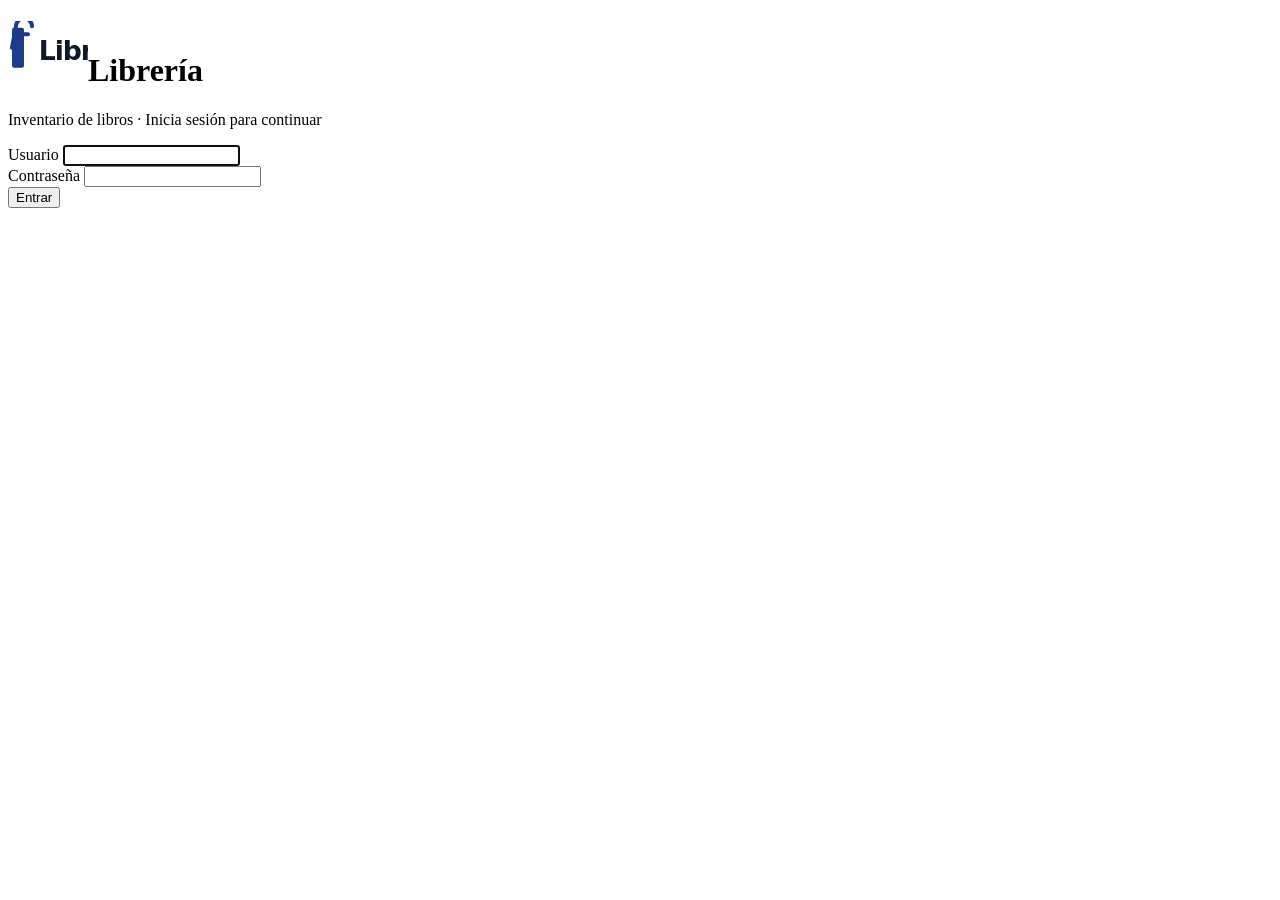
==== src/main/resources/static/login.html @ 1571b723 "Migrar Librero a Spring Boot 3 y corregir fallas de seguridad - Spring Boot 3.5.16 (Web, JDBC, Valid" ====
<!DOCTYPE html>
<html lang="es">
<head>
<meta charset="UTF-8">
<meta name="viewport" content="width=device-width, initial-scale=1.0">
<title>Librería - Iniciar sesión</title>
<link rel="stylesheet" href="/estilos.css">
</head>
<body>
<main class="login-pagina">
  <form class="login-caja" method="post" action="/login">
    <h1><img src="img/logo-libreria.svg" alt="" class="logo-img">Librería</h1>
    <p class="subtitulo">Inventario de libros · Inicia sesión para continuar</p>
    <p id="login-mensaje" class="login-mensaje" role="alert"></p>
    <input type="hidden" name="_csrf" id="login-csrf">
    <div class="field">
      <label for="username">Usuario</label>
      <input type="text" id="username" name="username" autocomplete="username" required autofocus>
    </div>
    <div class="field">
      <label for="password">Contraseña</label>
      <input type="password" id="password" name="password" autocomplete="current-password" required>
    </div>
    <button type="submit" class="btn-principal">Entrar</button>
  </form>
</main>
<script src="/login.js"></script>
</body>
</html>
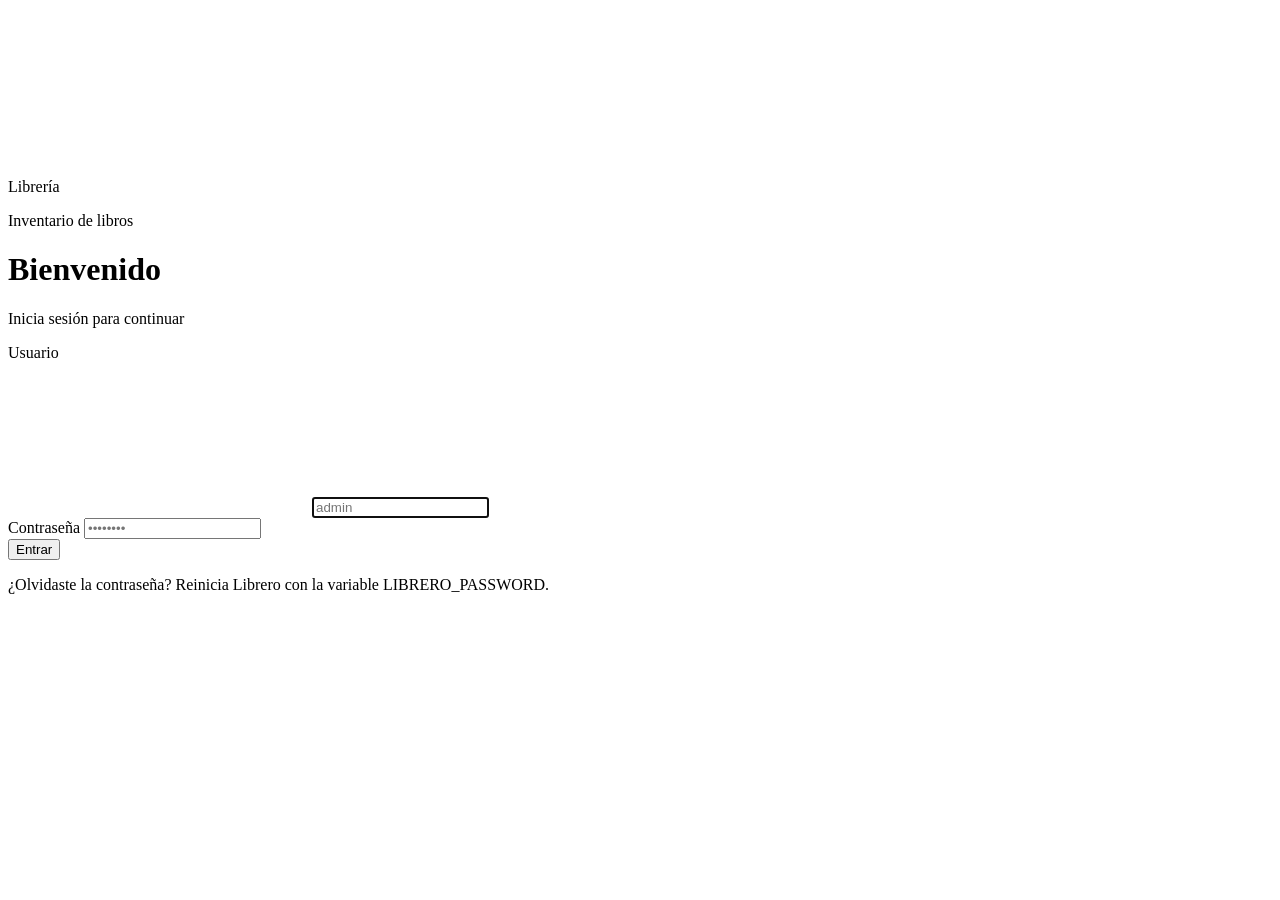
==== commit bdb4b8ec: "Rediseñar la interfaz con un estilo moderno - Barra lateral con íconos (barra superior deslizable en" ====
--- a/src/main/resources/static/login.html
+++ b/src/main/resources/static/login.html
@@ -3,25 +3,42 @@
 <head>
 <meta charset="UTF-8">
 <meta name="viewport" content="width=device-width, initial-scale=1.0">
-<title>Librería - Iniciar sesión</title>
+<title>Librería · Iniciar sesión</title>
+<link rel="icon" href="/img/logo-libreria.svg" type="image/svg+xml">
 <link rel="stylesheet" href="/estilos.css">
+<script src="/tema.js"></script>
 </head>
 <body>
 <main class="login-pagina">
   <form class="login-caja" method="post" action="/login">
-    <h1><img src="img/logo-libreria.svg" alt="" class="logo-img">Librería</h1>
-    <p class="subtitulo">Inventario de libros · Inicia sesión para continuar</p>
+    <div class="marca">
+      <span class="marca-logo"><svg class="icono"><use href="/img/iconos.svg#logo"/></svg></span>
+      <div>
+        <p class="marca-nombre">Librería</p>
+        <p class="marca-sub">Inventario de libros</p>
+      </div>
+    </div>
+
+    <h1 class="login-titulo">Bienvenido</h1>
+    <p class="login-sub">Inicia sesión para continuar</p>
+
     <p id="login-mensaje" class="login-mensaje" role="alert"></p>
     <input type="hidden" name="_csrf" id="login-csrf">
+
     <div class="field">
       <label for="username">Usuario</label>
-      <input type="text" id="username" name="username" autocomplete="username" required autofocus>
+      <div class="input-icono">
+        <svg class="icono"><use href="/img/iconos.svg#usuario"/></svg>
+        <input type="text" id="username" name="username" autocomplete="username" required autofocus placeholder="admin">
+      </div>
     </div>
     <div class="field">
       <label for="password">Contraseña</label>
-      <input type="password" id="password" name="password" autocomplete="current-password" required>
+      <input type="password" id="password" name="password" autocomplete="current-password" required placeholder="••••••••">
     </div>
     <button type="submit" class="btn-principal">Entrar</button>
+
+    <p class="login-pie">¿Olvidaste la contraseña? Reinicia Librero con la variable LIBRERO_PASSWORD.</p>
   </form>
 </main>
 <script src="/login.js"></script>
